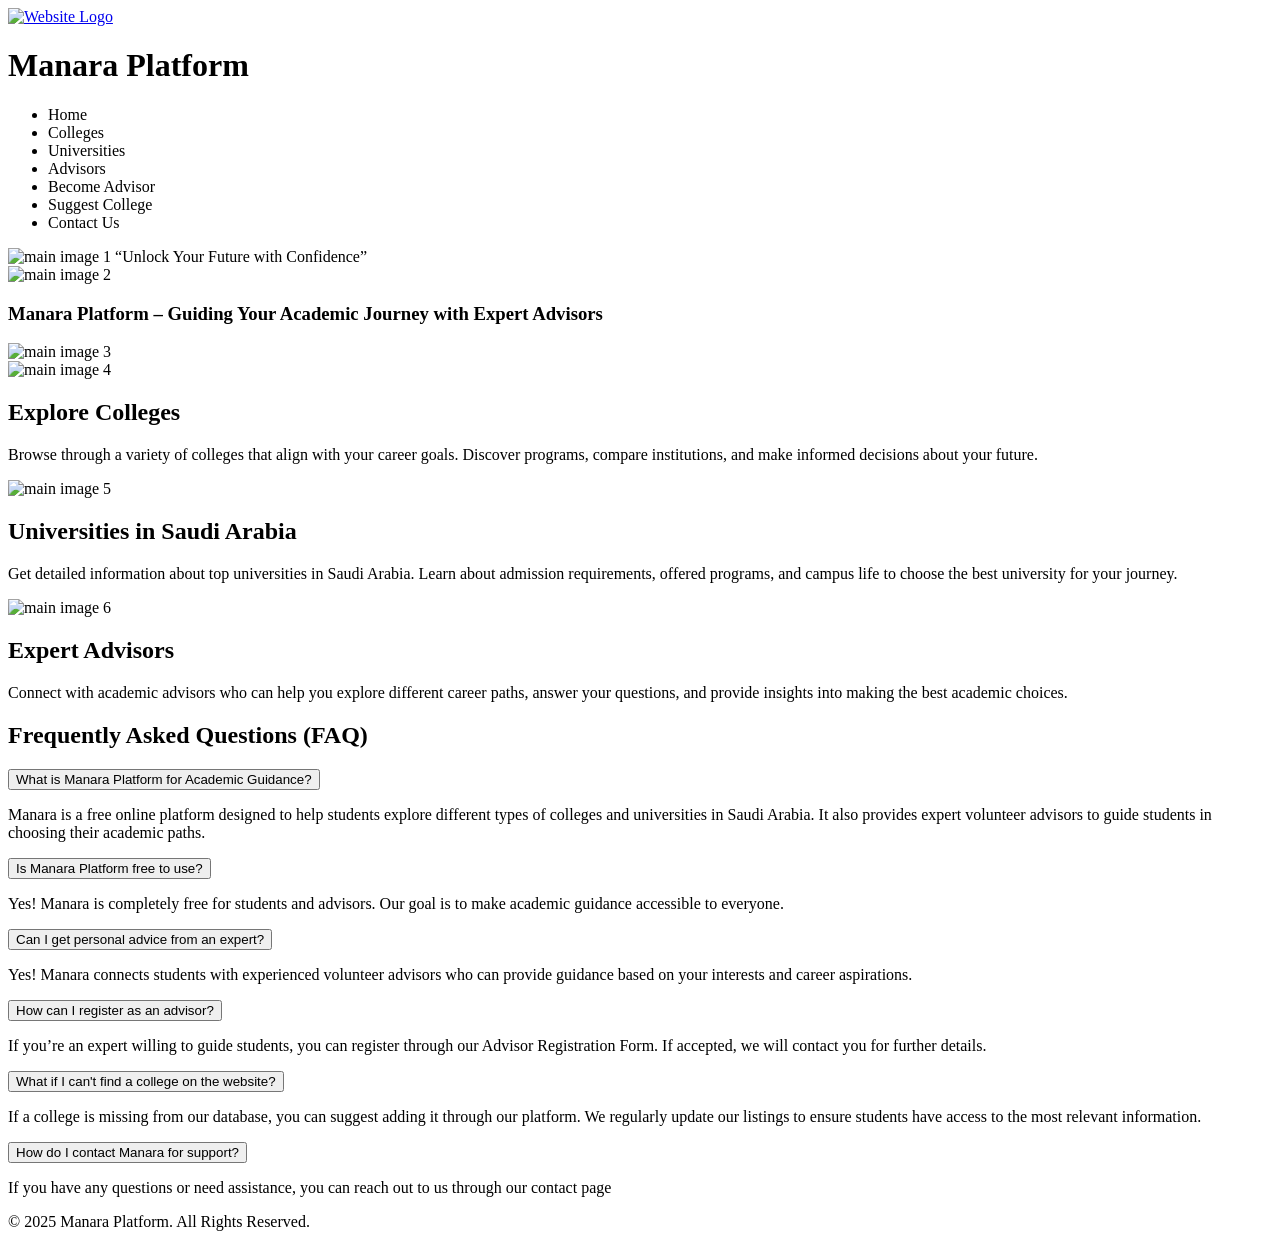
==== src/main/resources/templates/index.html @ bfa2ce2f "manara project first commit" ====
<!DOCTYPE html>
<html lang="en">
<head>
    <meta charset="UTF-8">
    <meta name="viewport" content="width=device-width, initial-scale=1.0">
    <title>Manara Platform Home Page</title>
    <link rel="stylesheet" href="index-styles.css">

</head>
<body>

    <!-- Navigation Section -->
    <div class="navbar">
        <header>
            <div class="logo">
                <a href="/"><img src="/images/logo/logo.png" alt="Website Logo"></a>
                <h1 class="site-name">Manara Platform</h1>
            </div>
            <nav>
                <ul class="options">
                    <li><a th:href="@{/}">Home</a></li>
                    <li><a th:href="@{/colleges}">Colleges</a></li>
                    <li><a th:href="@{/universities}">Universities</a></li>
                    <li><a th:href="@{/advisors}">Advisors</a></li>
                    <li id="lastitems"><a th:href="@{/advisors/advisorForm}">Become Advisor</a></li>
                    <li id="lastitems"><a th:href="@{/colleges/collegeForm}">Suggest College</a></li>
                    <li id="lastitems"><a th:href="@{/contactPage/contactUs}">Contact Us</a></li>
                </ul>
            </nav>
        </header>
    </div>

    <!-- Body Section -->
    <div class="content">
        <main>
            <!--Section 1-->
            <section id="section1">
                <img src="/images/main_images/main_image_1.png" alt="main image 1">
                <q>Unlock Your Future with Confidence</q>
            </section>
            <!--Section 2-->
            <section id="section2">
                <img id="image1" src="/images/main_images/main_image_2.gif" alt="main image 2">
                <h3>Manara Platform – Guiding Your Academic Journey with Expert Advisors</h3>
                <img id="image2" src="/images/main_images/main_image_3.gif" alt="main image 3">
            </section>
            <!--Section 3-->
            <section class="section3">
                <div class="cards">
                    <div class="card">
                        <img class="img" src="/images/main_images/main_image_4.gif" alt="main image 4">
                        <h2>Explore Colleges</h2>
                        <p>Browse through a variety of colleges that align with your career goals. Discover programs, compare institutions, and make informed decisions about your future.</p>
                    </div>
                    <div class="card">
                        <img class="img" src="/images/main_images/main_image_5.gif" alt="main image 5">
                        <h2>Universities in Saudi Arabia</h2>
                        <p>Get detailed information about top universities in Saudi Arabia. Learn about admission requirements, offered programs, and campus life to choose the best university for your journey.</p>
                    </div>
                    <div class="card">
                        <img class="img" src="/images/main_images/main_image_6.gif" alt="main image 6">
                        <h2>Expert Advisors</h2>
                        <p>Connect with academic advisors who can help you explore different career paths, answer your questions, and provide insights into making the best academic choices.</p>
                    </div>
                </div>
            </section>
            <!--Section 4-->
            <section class="section4">
                <h2>Frequently Asked Questions (FAQ)</h2>
                <button class="accordion">What is Manara Platform for Academic Guidance?</button>
                <div class="panel">
                    <p>Manara is a free online platform designed to help students explore different types of colleges and universities in Saudi Arabia. It also provides expert volunteer advisors to guide students in choosing their academic paths.</p>
                </div>
                <button class="accordion">Is Manara Platform free to use?</button>
                <div class="panel">
                    <p>Yes! Manara is completely free for students and advisors. Our goal is to make academic guidance accessible to everyone.</p>
                </div>
                <button class="accordion">Can I get personal advice from an expert?</button>
                <div class="panel">
                    <p>Yes! Manara connects students with experienced volunteer advisors who can provide guidance based on your interests and career aspirations.</p>
                </div>
                <button class="accordion">How can I register as an advisor?</button>
                <div class="panel">
                    <p>If you’re an expert willing to guide students, you can register through our Advisor Registration Form. If accepted, we will contact you for further details.</p>
                </div>
                <button class="accordion">What if I can't find a college on the website?</button>
                <div class="panel">
                    <p>If a college is missing from our database, you can suggest adding it through our platform. We regularly update our listings to ensure students have access to the most relevant information.</p>
                </div>
                <button class="accordion">How do I contact Manara for support?</button>
                <div class="panel">
                    <p>If you have any questions or need assistance, you can reach out to us through our contact page</p>
                </div>
            </section>
        </main>
    </div>

    <!-- Footer Section -->
    <div class="footer">
        <footer>
            <p>&copy; 2025 Manara Platform. All Rights Reserved.</p>
        </footer>
    </div>

    <script>
        var acc = document.getElementsByClassName("accordion");
        var i;
        for (i = 0; i < acc.length; i++) {
            acc[i].addEventListener("click", function() {
            /* Toggle between adding and removing the "active" class,
            to highlight the button that controls the panel */
            this.classList.toggle("active");

            /* Toggle between hiding and showing the active panel */
            var panel = this.nextElementSibling;
            if (panel.style.maxHeight) {
                panel.style.maxHeight = null;
            } else {
                panel.style.maxHeight = panel.scrollHeight + "px";
                }
            });
        }
    </script>
</body>
</html>
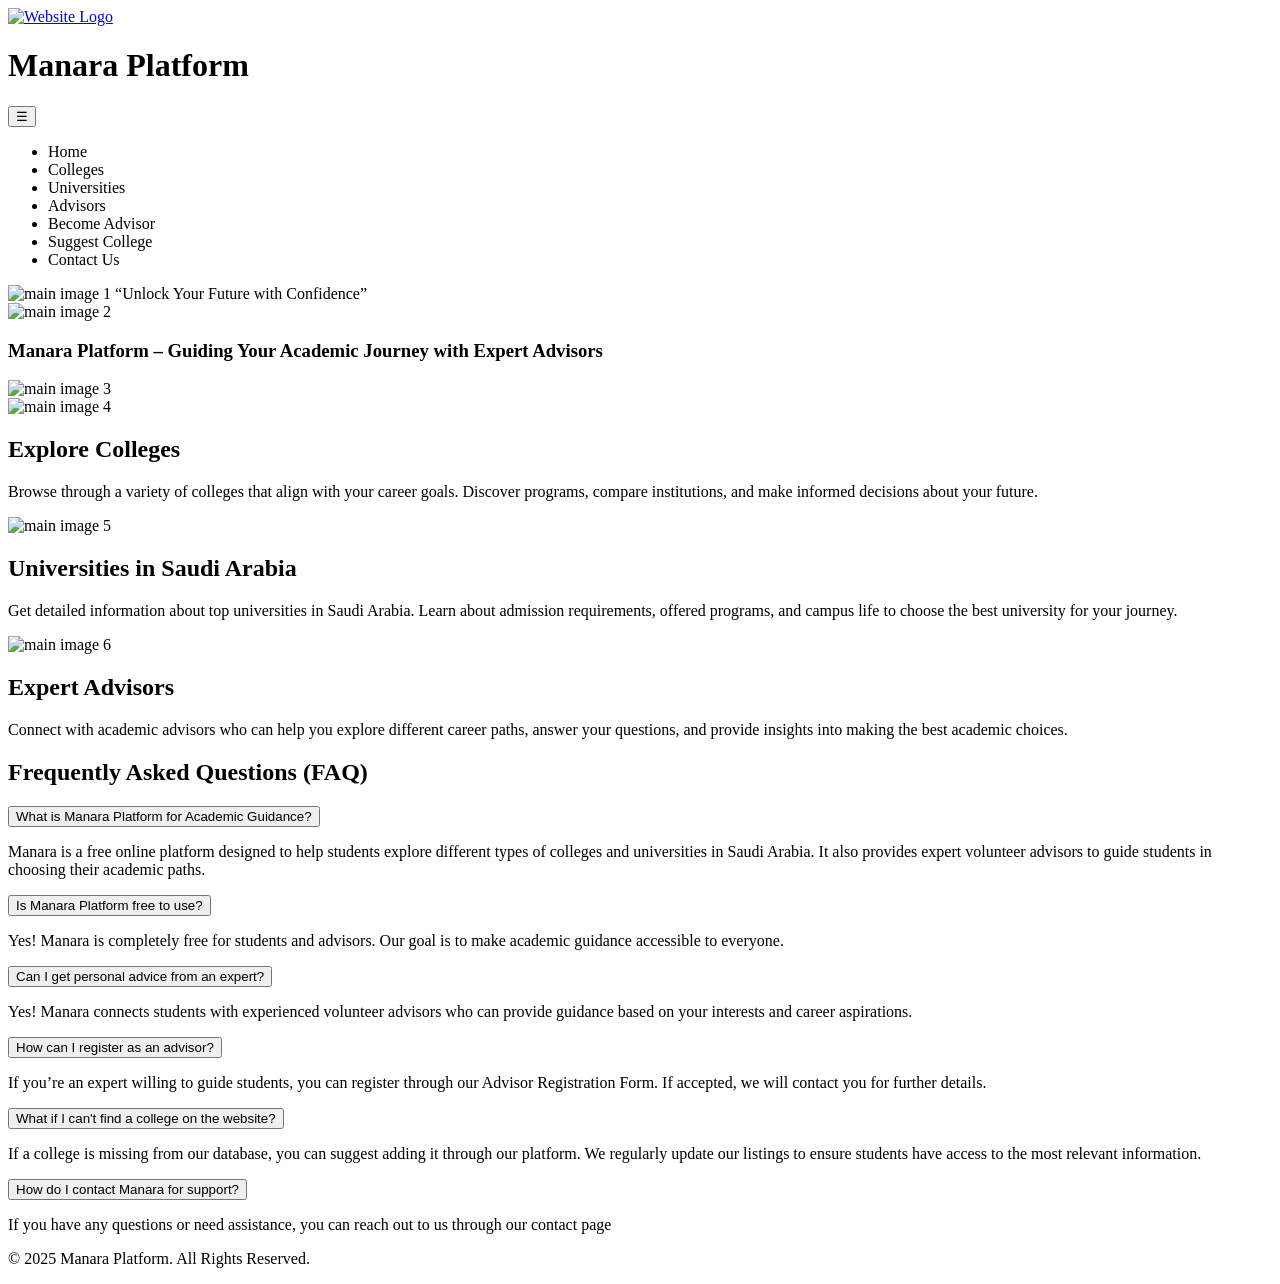
==== commit b69650c9: "Added updates and enhancements + README changes" ====
--- a/src/main/resources/templates/index.html
+++ b/src/main/resources/templates/index.html
@@ -16,8 +16,9 @@
                 <a href="/"><img src="/images/logo/logo.png" alt="Website Logo"></a>
                 <h1 class="site-name">Manara Platform</h1>
             </div>
+            <button class="hamburger" onclick="toggleMenu()">☰</button>
             <nav>
-                <ul class="options">
+                <ul class="options" id="navMenu">
                     <li><a th:href="@{/}">Home</a></li>
                     <li><a th:href="@{/colleges}">Colleges</a></li>
                     <li><a th:href="@{/universities}">Universities</a></li>
@@ -103,6 +104,9 @@
     </div>
 
     <script>
+        function toggleMenu() {
+            document.getElementById("navMenu").classList.toggle("show");
+        }
         var acc = document.getElementsByClassName("accordion");
         var i;
         for (i = 0; i < acc.length; i++) {
